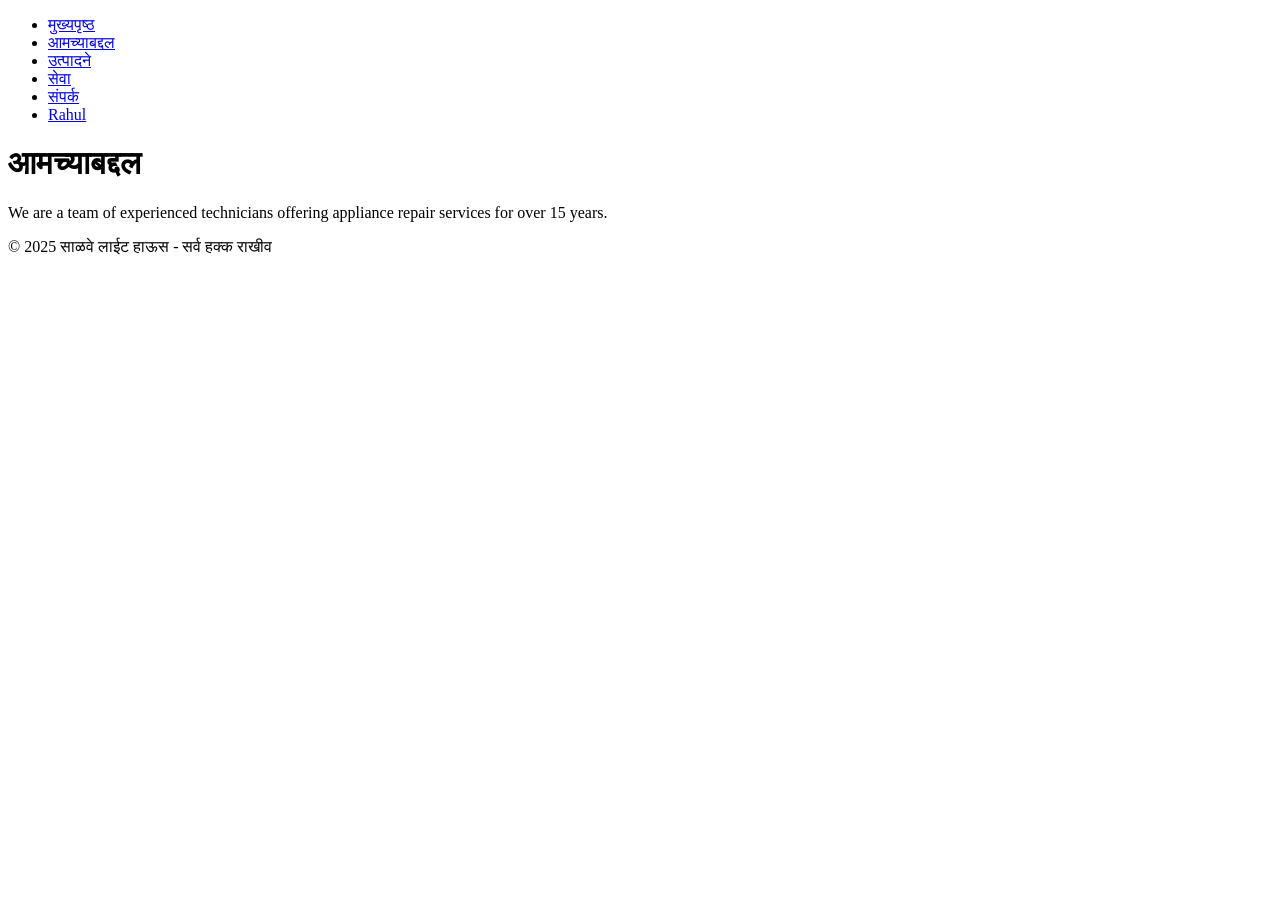
==== about.html @ 442df932 "done ww" ====
<!DOCTYPE html>
<html lang="mr">

<head>
    <meta charset="UTF-8">
    <meta name="viewport" content="width=device-width, initial-scale=1.0">
    <title>आमच्याबद्दल - साळवे लाईट हाऊस</title>
    <link rel="stylesheet" href="css/styles.css">
</head>

<body>
    <header>
        <nav id="mainNav">
            <ul class="nav-links">
                <li><a href="index.html">मुख्यपृष्ठ</a></li>
                <li><a href="about.html">आमच्याबद्दल</a></li>
                <li><a href="products.html">उत्पादने</a></li>
                <li><a href="services.html">सेवा</a></li>
                <li><a href="contact.html">संपर्क</a></li>
                <li><a href="rahul.html">Rahul</a></li>
            </ul>
        </nav>
    </header>

    <main>
        <h1>आमच्याबद्दल</h1>
        <p>We are a team of experienced technicians offering appliance repair services for over 15 years.</p>
    </main>

    <footer>
        <p>&copy; 2025 साळवे लाईट हाऊस - सर्व हक्क राखीव</p>
    </footer>

    <script src="js/script.js"></script>
</body>

</html>
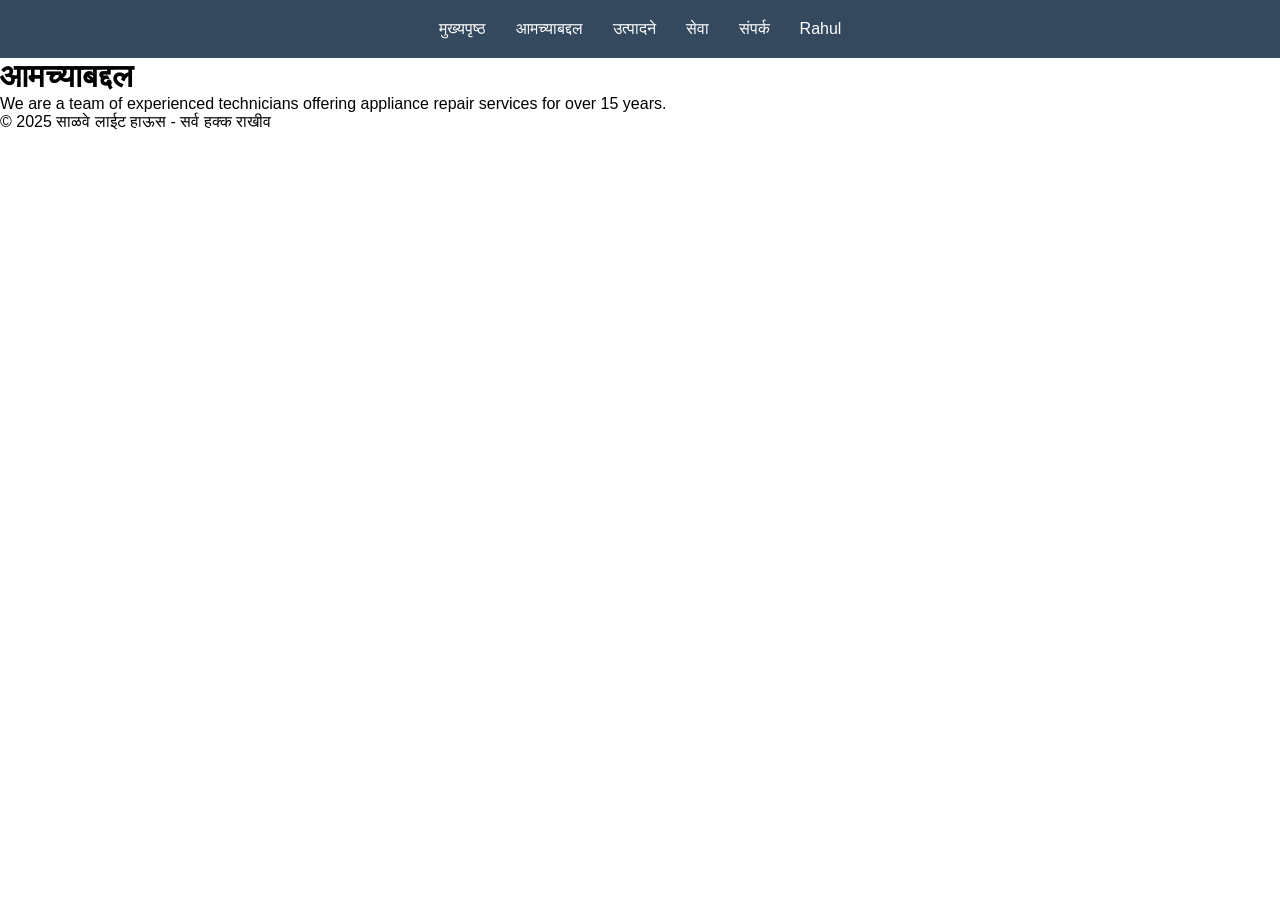
==== commit 01e9a614: "Your commit message describing changes" ====
--- a/about.html
+++ b/about.html
@@ -5,7 +5,7 @@
     <meta charset="UTF-8">
     <meta name="viewport" content="width=device-width, initial-scale=1.0">
     <title>आमच्याबद्दल - साळवे लाईट हाऊस</title>
-    <link rel="stylesheet" href="css/styles.css">
+    <link rel="stylesheet" href="./styles.css">
 </head>
 
 <body>
--- a/styles.css
+++ b/styles.css
@@ -0,0 +1,227 @@
+* {
+    margin: 0;
+    padding: 0;
+    box-sizing: border-box;
+}
+
+body {
+    font-family: Arial, sans-serif;
+}
+
+header {
+    background-color: #34495e;
+    color: white;
+    padding: 10px 0;
+    text-align: center;
+}
+
+nav {
+    display: flex;
+    justify-content: center;
+    padding: 10px 20px;
+    background-color: #34495e;
+}
+
+.nav-toggle {
+    display: none;
+}
+
+.nav-links {
+    list-style: none;
+    display: flex;
+}
+
+.nav-links li {
+    margin: 0 15px;
+}
+
+.nav-links a {
+    color: white;
+    text-decoration: none;
+}
+
+.shop-banner {
+    padding: 20px;
+    text-align: center;
+    background-color: #ecf0f1;
+}
+
+.shop-banner .phone-number {
+    font-size: 18px;
+    font-weight: bold;
+}
+
+.banner-title {
+    font-size: 28px;
+    margin: 10px 0;
+}
+
+.banner-subtitle {
+    font-size: 16px;
+    margin-bottom: 20px;
+}
+
+.product-images {
+    display: flex;
+    justify-content: center;
+    gap: 10px;
+}
+
+.product-image {
+    width: 50px;
+    height: 50px;
+    object-fit: cover;
+}
+
+.hero {
+    padding: 50px 20px;
+    background-color: #f39c12;
+    color: white;
+    text-align: center;
+}
+
+.hero h2 {
+    font-size: 24px;
+    margin-bottom: 10px;
+}
+
+.hero p {
+    font-size: 18px;
+    margin-bottom: 20px;
+}
+
+.cta-button {
+    background-color: #ff9900;
+    padding: 10px 20px;
+    font-size: 16px;
+    border: none;
+    cursor: pointer;
+}
+
+.featured-services {
+    padding: 20px;
+    text-align: center;
+}
+
+.service-grid {
+    display: grid;
+    grid-template-columns: 1fr 1fr;
+    gap: 20px;
+}
+
+.service-card {
+    background-color: #ecf0f1;
+    padding: 10px;
+    text-align: center;
+}
+
+.service-card img {
+    width: 100px;
+    height: 100px;
+    object-fit: cover;
+    margin-bottom: 10px;
+}
+
+.why-us {
+    padding: 20px;
+    text-align: center;
+}
+
+.features {
+    display: flex;
+    justify-content: space-around;
+    gap: 30px;
+}
+
+.feature {
+    background-color: #ecf0f1;
+    padding: 20px;
+    border-radius: 10px;
+}
+
+.footer-content {
+    display: flex;
+    justify-content: space-between;
+    padding: 20px;
+    background-color: #34495e;
+    color: white;
+}
+
+.footer-bottom {
+    text-align: center;
+    background-color: #2c3e50;
+    padding: 10px;
+}
+
+@media (max-width: 768px) {
+    .nav-links {
+        display: none;
+        flex-direction: column;
+        align-items: center;
+        gap: 10px;
+    }
+
+    .nav-toggle {
+        display: block;
+        cursor: pointer;
+    }
+    .shop-banner {
+        position: relative;
+        width: 100%;
+        height: 400px; /* Adjust height as needed */
+        overflow: hidden;
+      }
+      
+      /* Background image styles */
+      .banner-bg {
+        position: absolute;
+        top: 0;
+        left: 0;
+        width: 100%;
+        height: 100%;
+        object-fit: cover;
+        opacity: 0.7;  /* Adjust opacity (0 to 1) to set image transparency */
+      }
+      
+      /* Content overlay styles */
+      .banner-content {
+        position: relative;  /* Relative to .shop-banner container */
+        z-index: 1;          /* Place content above the background image */
+        text-align: center;
+        color: white;
+        padding: 20px;
+        
+        /* Center the content vertically and horizontally */
+        top: 50%;
+        left: 50%;
+        transform: translate(-50%, -50%);
+      }
+      
+      .phone-number {
+        font-size: 18px;
+        font-weight: bold;
+      }
+      
+      .banner-title {
+        font-size: 36px;
+        margin: 10px 0;
+      }
+      
+      .banner-subtitle {
+        font-size: 18px;
+      }
+      
+    .service-grid {
+        grid-template-columns: 1fr;
+    }
+
+    .footer-content {
+        flex-direction: column;
+        text-align: center;
+    }
+
+    .features {
+        flex-direction: column;
+        gap: 15px;
+    }
+}
